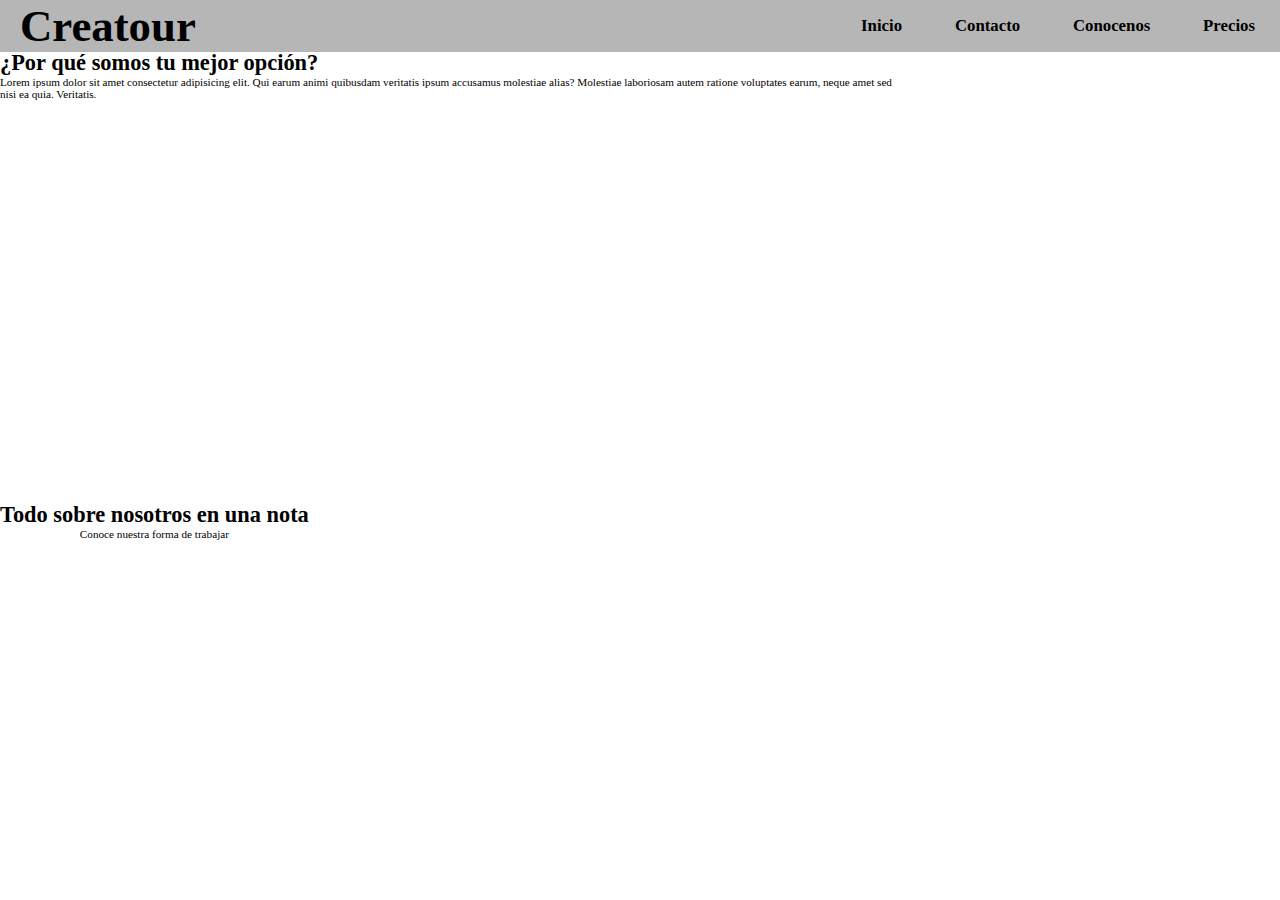
==== about.html @ dcea6423 "Update 15/08/2021" ====
<!DOCTYPE html>
<html lang="en">
<head>
    <meta charset="UTF-8">
    <meta http-equiv="X-UA-Compatible" content="IE=edge">
    <meta name="viewport" content="width=device-width, initial-scale=1.0">
    <title>Conocenos</title>
    <link rel="stylesheet" href="stylesAbout.css">
</head>
<body>
    <div class="container">
        <div>
            <nav class="navegation_bar">
                <p class="logo">Creatour</p>
                <ul>
                    <li>Inicio</li>
                    <li>Contacto</li>
                    <li>Conocenos</li>
                    <li>Precios</li>
                </ul>
            </nav>
            <header class="header1">
                <h1>Todo sobre nosotros en una nota</h1>
                <p>Conoce nuestra forma de trabajar</p>
            </header>
            <div>
                <h1>¿Qué ofrecemos?</h1>
                <p>Lorem ipsum dolor sit amet consectetur adipisicing elit. Qui earum animi quibusdam
                veritatis ipsum accusamus molestiae alias? Molestiae laboriosam autem ratione voluptates 
                earum, neque amet sed nisi ea quia. Veritatis.
                </p>
            </div>
            <div>
                <h1>¿Por qué somos tu mejor opción?</h1>
                <p>Lorem ipsum dolor sit amet consectetur adipisicing elit. Qui earum animi quibusdam
                veritatis ipsum accusamus molestiae alias? Molestiae laboriosam autem ratione voluptates 
                earum, neque amet sed nisi ea quia. Veritatis.
                </p>
            </div>
        </div>
    </div>
</body>
</html>
---- stylesAbout.css ----
*{
    padding: 0;
    margin: 0;
    box-sizing: border-box;
}

html{
    font-size: 70%;
}

.navegation_bar{
    display: flex;
    align-items: center;
    width: 100%;
    position: absolute;
    justify-content: space-between;
    background: #B6B6B6;
}
.navegation_bar .logo{
    padding: 0 20px;
    font-weight: 800;
    font-size: 4rem;
}
.navegation_bar ul li {
    list-style: none;
    padding: 10px 25px;
    display: inline-block;
    font-weight: 800;
    font-size: 1.5rem;
}

.header1{
    position: absolute;
    text-align: center;
    bottom: 40%;
}

.container {
    width: 100vh;
    height: 100%;
}
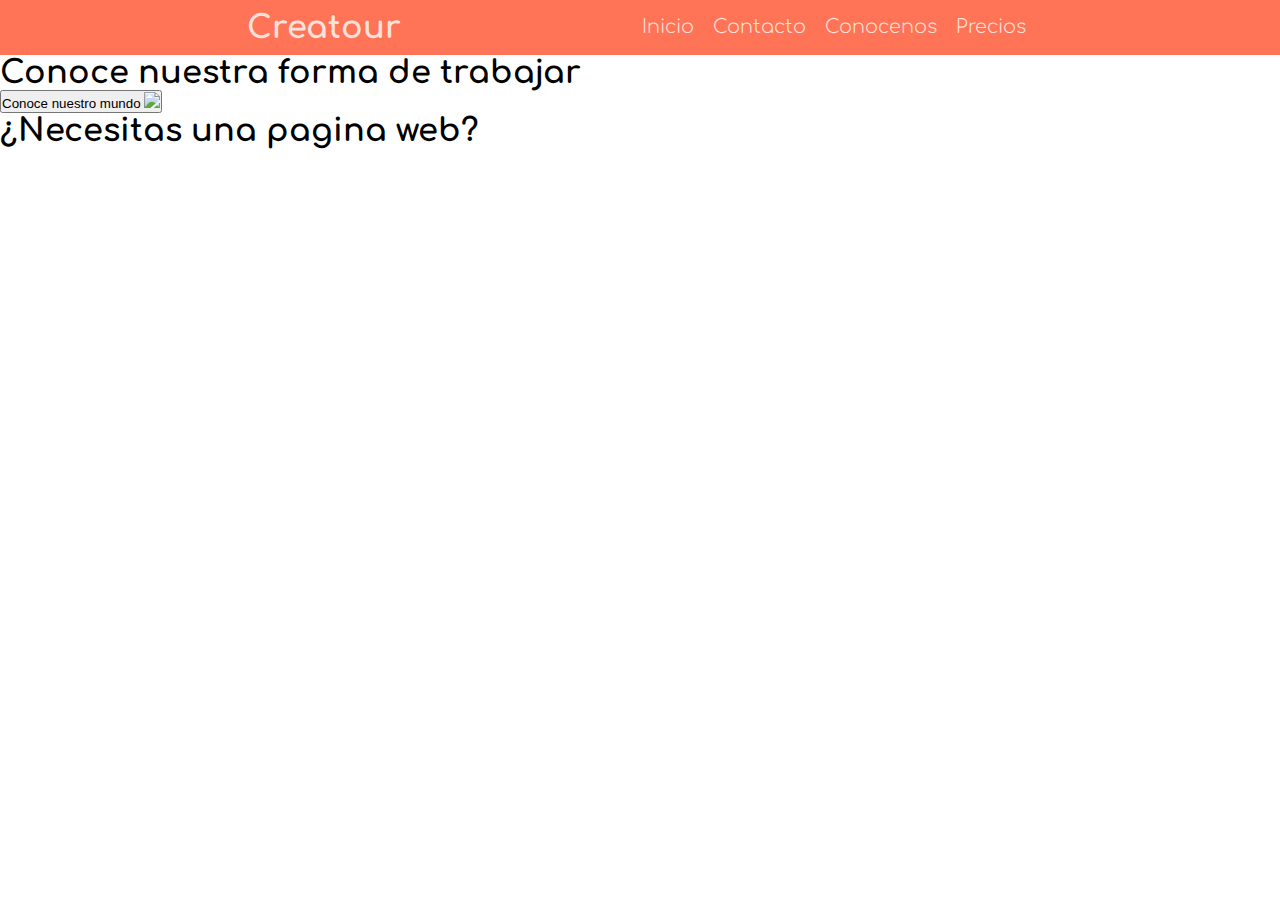
==== commit 66e14be8: "Update 28/08/21" ====
--- a/about.html
+++ b/about.html
@@ -1,43 +1,37 @@
 <!DOCTYPE html>
 <html lang="en">
-<head>
-    <meta charset="UTF-8">
-    <meta http-equiv="X-UA-Compatible" content="IE=edge">
-    <meta name="viewport" content="width=device-width, initial-scale=1.0">
+  <head>
+    <meta charset="UTF-8" />
+    <meta http-equiv="X-UA-Compatible" content="IE=edge" />
+    <meta name="viewport" content="width=device-width, initial-scale=1.0" />
     <title>Conocenos</title>
-    <link rel="stylesheet" href="stylesAbout.css">
-</head>
-<body>
-    <div class="container">
-        <div>
-            <nav class="navegation_bar">
-                <p class="logo">Creatour</p>
-                <ul>
-                    <li>Inicio</li>
-                    <li>Contacto</li>
-                    <li>Conocenos</li>
-                    <li>Precios</li>
-                </ul>
-            </nav>
-            <header class="header1">
-                <h1>Todo sobre nosotros en una nota</h1>
-                <p>Conoce nuestra forma de trabajar</p>
-            </header>
-            <div>
-                <h1>¿Qué ofrecemos?</h1>
-                <p>Lorem ipsum dolor sit amet consectetur adipisicing elit. Qui earum animi quibusdam
-                veritatis ipsum accusamus molestiae alias? Molestiae laboriosam autem ratione voluptates 
-                earum, neque amet sed nisi ea quia. Veritatis.
-                </p>
-            </div>
-            <div>
-                <h1>¿Por qué somos tu mejor opción?</h1>
-                <p>Lorem ipsum dolor sit amet consectetur adipisicing elit. Qui earum animi quibusdam
-                veritatis ipsum accusamus molestiae alias? Molestiae laboriosam autem ratione voluptates 
-                earum, neque amet sed nisi ea quia. Veritatis.
-                </p>
-            </div>
-        </div>
+    <link rel="stylesheet" href="AboutStyle.css" />
+    <style>
+      @import url("https://fonts.googleapis.com/css2?family=Comfortaa:wght@300;400;500;600;700&display=swap");
+    </style>
+  </head>
+  <body>
+    <div>
+      <div class="nav">
+        <nav>
+          <p>Creatour</p>
+          <ul>
+            <li>Inicio</li>
+            <li>Contacto</li>
+            <li>Conocenos</li>
+            <li>Precios</li>
+          </ul>
+        </nav>
+      </div>
+      <div>
+        <header>
+          <h1>Conoce nuestra forma de trabajar</h1>
+          <button>Conoce nuestro mundo <img src="IMG/arrowD.png" /></button>
+        </header>
+      </div>
+      <div>
+        <h1>¿Necesitas una pagina web?</h1>
+      </div>
     </div>
-</body>
-</html>+  </body>
+</html>
--- a/AboutStyle.css
+++ b/AboutStyle.css
@@ -0,0 +1,39 @@
+* {
+  margin: 0;
+  padding: 0;
+  box-sizing: border-box;
+}
+
+body {
+  font-family: "Comfortaa", cursive;
+}
+
+.nav nav {
+  justify-content: space-evenly;
+  display: flex;
+  padding: 10px 14px;
+  background-color: #FF7456;
+}
+
+.nav ul li {
+  display: inline-block;
+  list-style: none;
+  color: #FFE1DB;
+  padding: 6px 7px;
+  font-weight: 300;
+  font-size: 1.2rem;
+}
+.nav p{
+    color: #FFE1DB;
+    font-weight: 700;
+    font-size: 2rem;
+}
+
+@media screen and (max-width:1000px){
+    nav{
+        flex-direction: column;
+        justify-content: center;
+    }
+
+
+}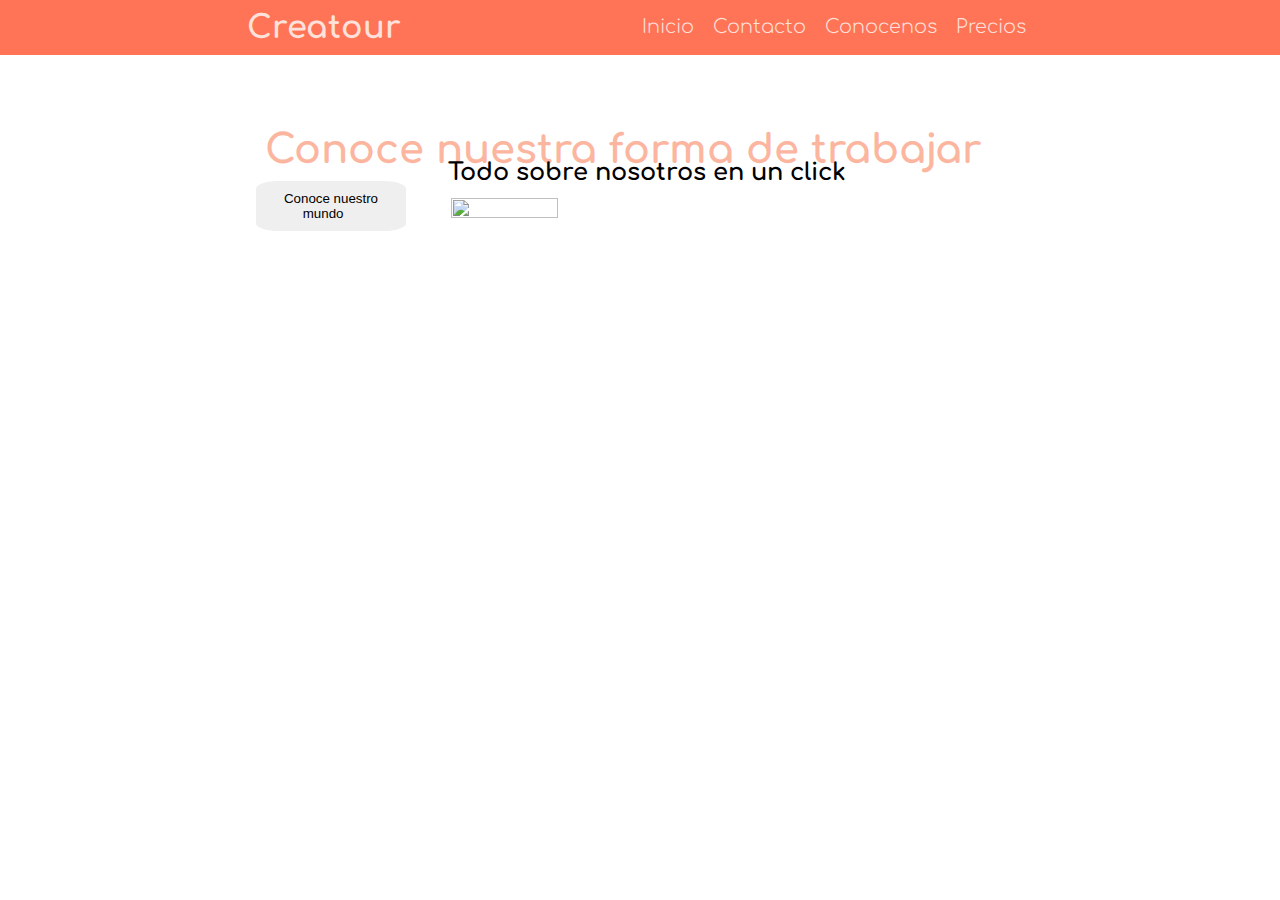
==== commit 28b7c5e4: "Update 29/08/21" ====
--- a/about.html
+++ b/about.html
@@ -14,23 +14,24 @@
     <div>
       <div class="nav">
         <nav>
-          <p>Creatour</p>
+          <a href="index.html"> <p>Creatour</p></a>
           <ul>
-            <li>Inicio</li>
+            <a href="index.html"><li>Inicio</li></a>
             <li>Contacto</li>
             <li>Conocenos</li>
             <li>Precios</li>
           </ul>
         </nav>
       </div>
-      <div>
+      <div class="container">
         <header>
-          <h1>Conoce nuestra forma de trabajar</h1>
-          <button>Conoce nuestro mundo <img src="IMG/arrowD.png" /></button>
+          <h1 class="h1a">Conoce nuestra forma de trabajar</h1>
+          <button>
+            Conoce nuestro<br />mundo <img class="imgb" src="IMG/arrowD.png" />
+          </button>
+          <h2 class="h2a">Todo sobre nosotros en un click</h2>
+          <img class="imgwork" src="IMG/workabout.svg" />
         </header>
-      </div>
-      <div>
-        <h1>¿Necesitas una pagina web?</h1>
       </div>
     </div>
   </body>
--- a/AboutStyle.css
+++ b/AboutStyle.css
@@ -12,28 +12,83 @@
   justify-content: space-evenly;
   display: flex;
   padding: 10px 14px;
-  background-color: #FF7456;
+  background-color: #ff7456;
 }
 
 .nav ul li {
   display: inline-block;
   list-style: none;
-  color: #FFE1DB;
+  color: #ffe1db;
   padding: 6px 7px;
   font-weight: 300;
   font-size: 1.2rem;
 }
-.nav p{
-    color: #FFE1DB;
-    font-weight: 700;
-    font-size: 2rem;
+
+.nav p {
+  color: #ffe1db;
+  font-weight: 700;
+  font-size: 2rem;
+}
+.nav a {
+  text-decoration: none;
 }
 
-@media screen and (max-width:1000px){
-    nav{
-        flex-direction: column;
-        justify-content: center;
-    }
+.container {
+  width: 60%;
+  height: 80%;
+  align-items: center;
+  justify-content: space-between;
+  position: relative;
+  right: -20%;
+  border-radius: 6%;
+  margin-top: 5%;
+}
 
+.container button {
+  width: 150px;
+  height: 50px;
+  border-style: none;
+  border-radius: 15%;
+  text-align: center;
+}
 
-}+.container .imgb {
+  width: 12px;
+  height: 12px;
+  position: relative;
+  right: 0px;
+  bottom: -2px;
+}
+.h1a {
+  color: #fcb69f;
+  font-size: 2.5rem;
+  position: relative;
+  padding: 9px;
+  font-weight: 900;
+}
+
+.imgwork {
+  width: 40%;
+  height: 40%;
+  position: relative;
+  padding-left: 40px;
+  padding-bottom: 40px;
+}
+
+.h2a {
+  display: inline-flex;
+  position: absolute;
+  left: 25%;
+  top: 40px;
+}
+
+@media screen and (max-width: 1000px) {
+  nav {
+    flex-direction: column;
+    justify-content: center;
+  }
+  .container {
+    flex-direction: column;
+    justify-content: center;
+  }
+}
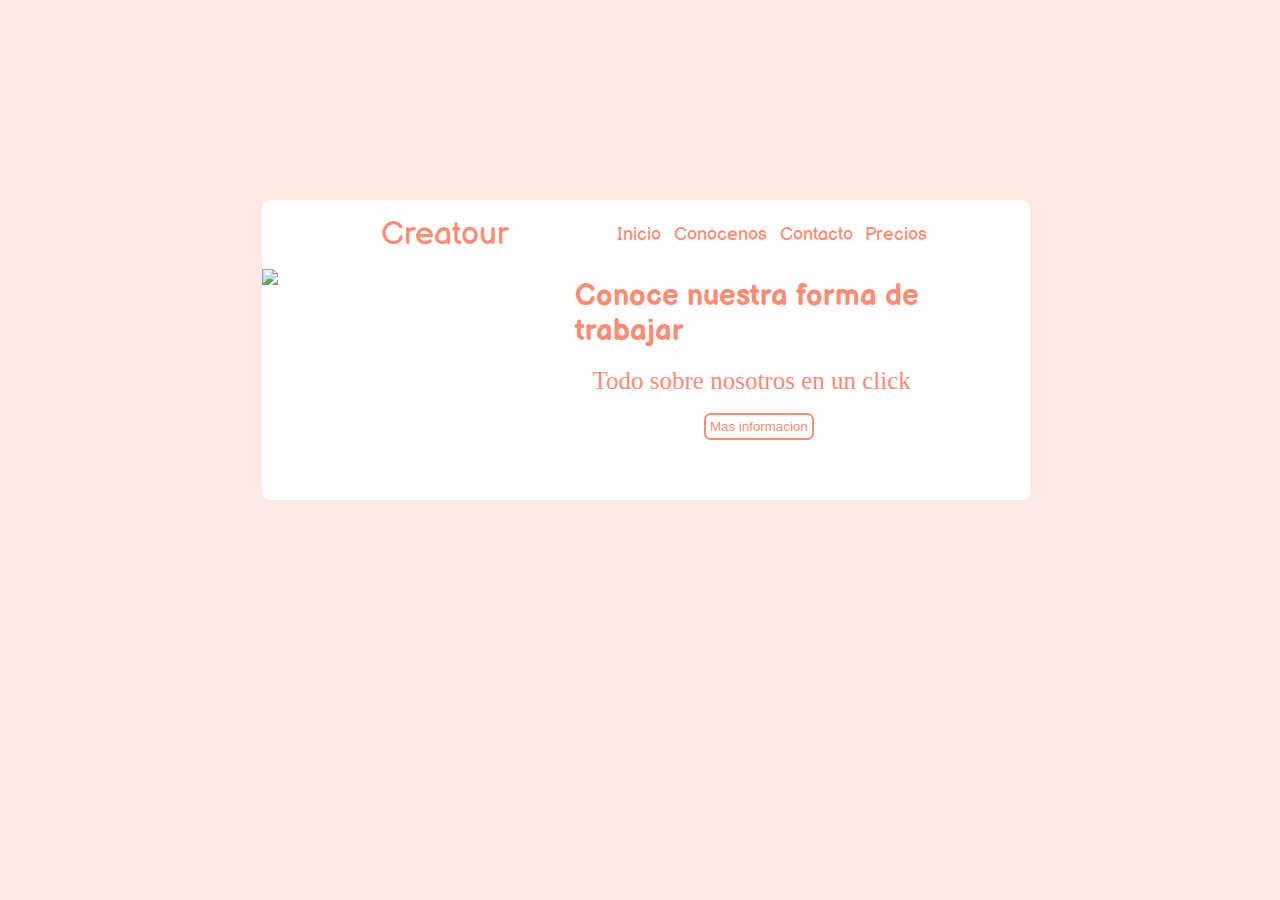
==== commit aa09fe08: "update 10/09/2021" ====
--- a/about.html
+++ b/about.html
@@ -1,38 +1,38 @@
 <!DOCTYPE html>
 <html lang="en">
-  <head>
-    <meta charset="UTF-8" />
-    <meta http-equiv="X-UA-Compatible" content="IE=edge" />
-    <meta name="viewport" content="width=device-width, initial-scale=1.0" />
-    <title>Conocenos</title>
-    <link rel="stylesheet" href="AboutStyle.css" />
-    <style>
-      @import url("https://fonts.googleapis.com/css2?family=Comfortaa:wght@300;400;500;600;700&display=swap");
-    </style>
-  </head>
-  <body>
-    <div>
-      <div class="nav">
-        <nav>
-          <a href="index.html"> <p>Creatour</p></a>
-          <ul>
-            <a href="index.html"><li>Inicio</li></a>
-            <li>Contacto</li>
-            <li>Conocenos</li>
-            <li>Precios</li>
-          </ul>
-        </nav>
-      </div>
-      <div class="container">
-        <header>
-          <h1 class="h1a">Conoce nuestra forma de trabajar</h1>
-          <button>
-            Conoce nuestro<br />mundo <img class="imgb" src="IMG/arrowD.png" />
-          </button>
-          <h2 class="h2a">Todo sobre nosotros en un click</h2>
-          <img class="imgwork" src="IMG/workabout.svg" />
-        </header>
+<head>
+  <meta charset="UTF-8">
+  <meta http-equiv="X-UA-Compatible" content="IE=edge">
+  <meta name="viewport" content="width=device-width, initial-scale=1.0">
+  <title>about us</title>
+  <link rel="stylesheet" href="AboutStyle.css">
+  <link rel="preconnect" href="https://fonts.googleapis.com">
+  <link rel="preconnect" href="https://fonts.gstatic.com" crossorigin>
+  <link href="https://fonts.googleapis.com/css2?family=Balsamiq+Sans:ital,wght@0,400;0,700;1,400;1,700&display=swap" rel="stylesheet">
+  <meta name="viewport" content="width=device-width initial-scale = 1.0">
+</head>
+<body>
+  <div class="mapweb">
+    <nav>
+      <a href="index.html"><p>Creatour</p></a>
+      <ul>
+        <li><a href="index.html">Inicio</a></li>
+        <li><a href="about.html">Conocenos</a></li>
+        <li><a href="contact.html">Contacto</a></li>
+        <li><a href="price">Precios</a></li>
+      </ul>
+    </nav>
+    
+    <div class="content">
+      
+      <img id="teamAbout" src="IMG/aboutusteam.svg">
+      
+      <div class="moreInfo">
+        <h1>Conoce nuestra forma de trabajar</h1>
+        <p>Todo sobre nosotros en un click</p>
+        <button>Mas informacion</button>
       </div>
     </div>
-  </body>
-</html>
+  </div>
+</body>
+</html>--- a/AboutStyle.css
+++ b/AboutStyle.css
@@ -2,93 +2,110 @@
   margin: 0;
   padding: 0;
   box-sizing: border-box;
+  scroll-behavior: smooth;
 }
 
 body {
-  font-family: "Comfortaa", cursive;
+  background-color: #FFE9E4;
+  flex-wrap: wrap;
+  max-width: 87.5rem;
+  min-width: 40em;
+}
+/** this is a block for container space */
+.mapweb {
+  background-color: #FFF;
+  width: 60%;
+  position: relative;
+  justify-content: space-evenly;
+  margin: 0;
+  left: 20.5%;
+  border-radius: 0.5em;
+  top: 12.5em;
+}
+/** mapweb nav, mapweb ul li and others are items of mapweb container */
+.mapweb nav{
+  padding: 0.9375em 0.9375em;
+  width: 100%;
+  display: flex;
+  align-items: center;
+  justify-content: space-evenly;
+  position: sticky;
 }
 
-.nav nav {
-  justify-content: space-evenly;
-  display: flex;
-  padding: 10px 14px;
-  background-color: #ff7456;
+.mapweb ul li {
+  list-style: none;
+  display: inline-block;
+  text-decoration: none;
+  padding: 0px 0.25em;
+  font-size: 1.1em;
+  font-family: 'Balsamiq Sans', cursive;
+  font-weight: 400;
+  cursor: pointer;
+}
+.mapweb ul li a{
+  color: #FF8B72;
 }
 
-.nav ul li {
-  display: inline-block;
-  list-style: none;
-  color: #ffe1db;
-  padding: 6px 7px;
-  font-weight: 300;
-  font-size: 1.2rem;
+.mapweb a {
+  text-decoration: none;
+}
+.mapweb nav p{
+  padding: 0px 0.625em;
+  color: #FF8B72;
+  font-size: 2em;
+  font-family: 'Balsamiq Sans', cursive;
+  font-weight: bold 700;
+}
+/** mapweb nav, mapweb ul li and others are items of mapweb container (end) */
+
+
+/** this is an image (the image belongs to the container block) */
+
+#teamAbout{
+  width: 40%;
 }
 
-.nav p {
-  color: #ffe1db;
-  font-weight: 700;
-  font-size: 2rem;
-}
-.nav a {
-  text-decoration: none;
+/** ------------------------ this is the container for the mapweb block ----------------- */ 
+.content{
+  display: flex;
+  padding-bottom: 3.125em;
 }
 
-.container {
-  width: 60%;
-  height: 80%;
-  align-items: center;
-  justify-content: space-between;
-  position: relative;
-  right: -20%;
-  border-radius: 6%;
-  margin-top: 5%;
+.moreInfo{
+  padding: 0.625em 1.5625em;
+  margin: 0;
 }
 
-.container button {
-  width: 150px;
-  height: 50px;
-  border-style: none;
-  border-radius: 15%;
-  text-align: center;
+.moreInfo h1{
+  font-family: 'Balsamiq Sans', cursive;
+  color: #FF8B72;
+  font-size: 1.8125em;
 }
 
-.container .imgb {
-  width: 12px;
-  height: 12px;
-  position: relative;
-  right: 0px;
-  bottom: -2px;
-}
-.h1a {
-  color: #fcb69f;
-  font-size: 2.5rem;
-  position: relative;
-  padding: 9px;
-  font-weight: 900;
+.moreInfo p{
+  color: #FF8B72;
+  font-size: 1.5625em;
+  padding: 18px;
+  font-weight: 400;
 }
 
-.imgwork {
-  width: 40%;
-  height: 40%;
+.moreInfo button{
+  border-radius: 0.5em;
+  padding: 0.3125em;
+  border-color: #FF8B72;
+  background-color: transparent;
+  color: #FF8B72;
+  outline: none;
+  border-style: solid;
   position: relative;
-  padding-left: 40px;
-  padding-bottom: 40px;
+  left: 30%;
 }
 
-.h2a {
-  display: inline-flex;
-  position: absolute;
-  left: 25%;
-  top: 40px;
+.moreInfo button:hover{
+  color: #FFF;
+  background-color: #FF8B72;
+  transition: all 0.1s ease 0.2s;
+  font-weight: 400;
+  cursor: pointer;
 }
-
-@media screen and (max-width: 1000px) {
-  nav {
-    flex-direction: column;
-    justify-content: center;
-  }
-  .container {
-    flex-direction: column;
-    justify-content: center;
-  }
-}
+/** ------------------------ this is the container for the mapweb block (end)----------------- */ 
